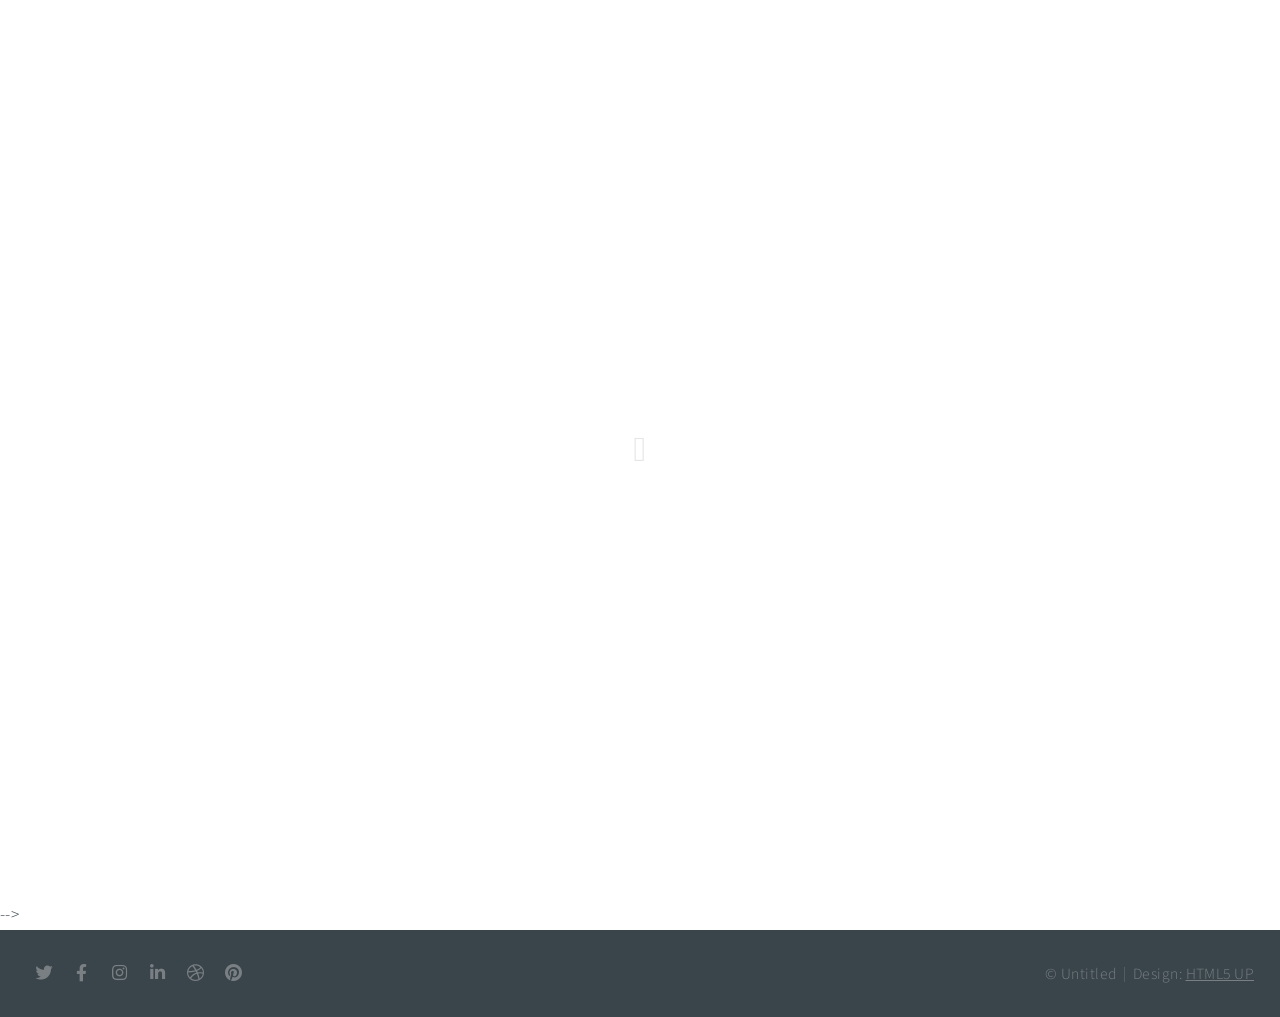
==== aboutme.html @ adb0214e "Add files via upload" ====
<!DOCTYPE HTML>
<!--
	Big Picture by HTML5 UP
	html5up.net | @ajlkn
	Free for personal and commercial use under the CCA 3.0 license (html5up.net/license)
-->
<html>
	<head>
		<title>Big Picture by HTML5 UP</title>
		<meta charset="utf-8" />
		<meta name="viewport" content="width=device-width, initial-scale=1, user-scalable=no" />
		<link rel="stylesheet" href="assets/css/main.css" />
		<noscript><link rel="stylesheet" href="assets/css/noscript.css" /></noscript>
	</head>
	<body class="is-preload">

		<!-- Header -->
            <header id="header">
                <h1>About me - Yuto Kuwayama</h1>
                <nav>
                    <ul>
						<li><a href="index.html">TOP</a></li>
						<li><a href="profile.html">Profile</a></li>
						<li><a href="publications.html">Publications</a></li>
						<li><a href="projects.html">Projects</a></li>
						<li><a href="presentations.html">Presentations</a></li>
						<!-- <li><a href="#contact">Contact</a></li> -->
						<li><a href="Curriculum_Vitae.pdf" target="_blank">CV</a></li>
						<li><a href="aboutme.html">About Me</a></li>
					</ul>
                </nav>
            </header>

		<!-- Intro -->
			<section id="profile" class="main style1 dark fullscreen">
				<div class="content">
					<header>
						<h2>About Me</h2>
					</header>
                    
                    <p>Hi, I'm Yuto Kuwayama. I was born in Gifu, Japan. I am a master student at the University of Osaka. I'm interested in the evolution of galaxies and super massive black holes.
                        I'm working on the cosmological hydrodynamic simulation of the early universe. </p>
                    
					<!-- <p>Welcome to <strong>Big Picture</strong> a responsive site template designed by <a href="https://html5up.net">HTML5 UP</a><br />
					and released for free under the <a href="https://html5up.net/license">Creative Commons Attribution license</a>.</p> -->
					<!-- <footer>
						<a href="#one" class="button style2 down">More</a>
					</footer> -->
				</div>
			</section>

		<!-- One -->
			<!-- <section id="one" class="main style2 right dark fullscreen">
				<div class="content box style2">
					<header>
						<h2>Profile</h2>
					</header>
					<p>The University of Osaka, <a href="https://astro-osaka.jp/OUTAP/index.html">Theoretical Astrophysics Group</a> <br>
						Email: kuwayama[at]astro-osaka.jp <br>
						Research Interests: Galaxy Formation and Evolution, Super Massive Black Holes, <a href="https://sites.google.com/view/crocodilesimulation/">Cosmological Hydrodynamic Simulations</a>, Radiative Transfer<br>
						
					</p>
				</div>
				<a href="#two" class="button style2 down anchored">Next</a>
			</section> -->

		<!-- Two -->
			<!-- <section id="two" class="main style2 left dark fullscreen">
				<div class="content box style2">
					<header>
						<h2>Who I Am</h2>
					</header>
					<p>Lorem ipsum dolor sit amet et sapien sed elementum egestas dolore condimentum.
					Fusce blandit ultrices sapien, in accumsan orci rhoncus eu. Sed sodales venenatis arcu,
					id varius justo euismod in. Curabitur egestas consectetur magna.</p>
				</div>
				<a href="#work" class="button style2 down anchored">Next</a>
			</section> -->

		<!-- Work -->
			<!-- <section id="work" class="main style3 primary">
				<div class="content">
					<header>
						<h2>My Work</h2>
						<p>Lorem ipsum dolor sit amet et sapien sed elementum egestas dolore condimentum.
						Fusce blandit ultrices sapien, in accumsan orci rhoncus eu. Sed sodales venenatis
						arcu, id varius justo euismod in. Curabitur egestas consectetur magna vitae.</p>
					</header>

					<!-- Gallery  -->
						<!-- <div class="gallery">
							<article class="from-left">
								<a href="images/fulls/01.jpg" class="image fit"><img src="images/thumbs/01.jpg" title="The Anonymous Red" alt="" /></a>
							</article>
							<article class="from-right">
								<a href="images/fulls/02.jpg" class="image fit"><img src="images/thumbs/02.jpg" title="Airchitecture II" alt="" /></a>
							</article>
							<article class="from-left">
								<a href="images/fulls/03.jpg" class="image fit"><img src="images/thumbs/03.jpg" title="Air Lounge" alt="" /></a>
							</article>
							<article class="from-right">
								<a href="images/fulls/04.jpg" class="image fit"><img src="images/thumbs/04.jpg" title="Carry on" alt="" /></a>
							</article>
							<article class="from-left">
								<a href="images/fulls/05.jpg" class="image fit"><img src="images/thumbs/05.jpg" title="The sparkling shell" alt="" /></a>
							</article>
							<article class="from-right">
								<a href="images/fulls/06.jpg" class="image fit"><img src="images/thumbs/06.jpg" title="Bent IX" alt="" /></a>
							</article>
						</div> -->

				</div>
			</section> -->

		<!-- Contact -->
			<!-- <section id="contact" class="main style3 secondary">
				<div class="content">
					<header>
						<h2>Say Hello.</h2>
						<p>Lorem ipsum dolor sit amet et sapien sed elementum egestas dolore condimentum.</p>
					</header>
					<div class="box">
						<form method="post" action="#">
							<div class="fields">
								<div class="field half"><input type="text" name="name" placeholder="Name" /></div>
								<div class="field half"><input type="email" name="email" placeholder="Email" /></div>
								<div class="field"><textarea name="message" placeholder="Message" rows="6"></textarea></div>
							</div>
							<ul class="actions special">
								<li><input type="submit" value="Send Message" /></li>
							</ul>
						</form>
					</div>
				</div>
			</section> -->

		<!-- Footer -->
			<footer id="footer">

				<!-- Icons -->
					<ul class="icons">
						<li><a href="#" class="icon brands fa-twitter"><span class="label">Twitter</span></a></li>
						<li><a href="#" class="icon brands fa-facebook-f"><span class="label">Facebook</span></a></li>
						<li><a href="#" class="icon brands fa-instagram"><span class="label">Instagram</span></a></li>
						<li><a href="#" class="icon brands fa-linkedin-in"><span class="label">LinkedIn</span></a></li>
						<li><a href="#" class="icon brands fa-dribbble"><span class="label">Dribbble</span></a></li>
						<li><a href="#" class="icon brands fa-pinterest"><span class="label">Pinterest</span></a></li>
					</ul>

				<!-- Menu -->
					<ul class="menu">
						<li>&copy; Untitled</li><li>Design: <a href="https://html5up.net">HTML5 UP</a></li>
					</ul>

			</footer>

		<!-- Scripts -->
			<script src="assets/js/jquery.min.js"></script>
			<script src="assets/js/jquery.poptrox.min.js"></script>
			<script src="assets/js/jquery.scrolly.min.js"></script>
			<script src="assets/js/jquery.scrollex.min.js"></script>
			<script src="assets/js/browser.min.js"></script>
			<script src="assets/js/breakpoints.min.js"></script>
			<script src="assets/js/util.js"></script>
			<script src="assets/js/main.js"></script>

	</body>
</html>
---- assets/css/main.css ----
@import url("https://fonts.googleapis.com/css?family=Source+Sans+Pro:300,900");
@import url("fontawesome-all.min.css");

/*
	Big Picture by HTML5 UP
	html5up.net | @ajlkn
	Free for personal and commercial use under the CCA 3.0 license (html5up.net/license)
*/

html, body, div, span, applet, object,
iframe, h1, h2, h3, h4, h5, h6, p, blockquote,
pre, a, abbr, acronym, address, big, cite,
code, del, dfn, em, img, ins, kbd, q, s, samp,
small, strike, strong, sub, sup, tt, var, b,
u, i, center, dl, dt, dd, ol, ul, li, fieldset,
form, label, legend, table, caption, tbody,
tfoot, thead, tr, th, td, article, aside,
canvas, details, embed, figure, figcaption,
footer, header, hgroup, menu, nav, output, ruby,
section, summary, time, mark, audio, video {
	margin: 0;
	padding: 0;
	border: 0;
	font-size: 100%;
	font: inherit;
	vertical-align: baseline;}

article, aside, details, figcaption, figure,
footer, header, hgroup, menu, nav, section {
	display: block;}

body {
	line-height: 1;
}

ol, ul {
	list-style: none;
}

blockquote, q {
	quotes: none;
}

	blockquote:before, blockquote:after, q:before, q:after {
		content: '';
		content: none;
	}

table {
	border-collapse: collapse;
	border-spacing: 0;
}

body {
	-webkit-text-size-adjust: none;
}

mark {
	background-color: transparent;
	color: inherit;
}

input::-moz-focus-inner {
	border: 0;
	padding: 0;
}

input, select, textarea {
	-moz-appearance: none;
	-webkit-appearance: none;
	-ms-appearance: none;
	appearance: none;
}

/* Basic */

	@-ms-viewport {
		width: device-width;
	}

	html {
		height: 100%;
	}

	html {
		box-sizing: border-box;
	}

	*, *:before, *:after {
		box-sizing: inherit;
	}

	body {
		background: #ffffff;
		height: 100%;
		min-width: 320px;
	}

		body.is-preload *, body.is-preload *:before, body.is-preload *:after {
			-moz-animation: none !important;
			-webkit-animation: none !important;
			-ms-animation: none !important;
			animation: none !important;
			-moz-transition: none !important;
			-webkit-transition: none !important;
			-ms-transition: none !important;
			transition: none !important;
		}

/* Spinner */

	@-moz-keyframes spinner-rotate {
		0% {
			-moz-transform: scale(1) rotate(0deg);
			-webkit-transform: scale(1) rotate(0deg);
			-ms-transform: scale(1) rotate(0deg);
			transform: scale(1) rotate(0deg);
		}

		100% {
			-moz-transform: scale(1) rotate(360deg);
			-webkit-transform: scale(1) rotate(360deg);
			-ms-transform: scale(1) rotate(360deg);
			transform: scale(1) rotate(360deg);
		}
	}

	@-webkit-keyframes spinner-rotate {
		0% {
			-moz-transform: scale(1) rotate(0deg);
			-webkit-transform: scale(1) rotate(0deg);
			-ms-transform: scale(1) rotate(0deg);
			transform: scale(1) rotate(0deg);
		}

		100% {
			-moz-transform: scale(1) rotate(360deg);
			-webkit-transform: scale(1) rotate(360deg);
			-ms-transform: scale(1) rotate(360deg);
			transform: scale(1) rotate(360deg);
		}
	}

	@-ms-keyframes spinner-rotate {
		0% {
			-moz-transform: scale(1) rotate(0deg);
			-webkit-transform: scale(1) rotate(0deg);
			-ms-transform: scale(1) rotate(0deg);
			transform: scale(1) rotate(0deg);
		}

		100% {
			-moz-transform: scale(1) rotate(360deg);
			-webkit-transform: scale(1) rotate(360deg);
			-ms-transform: scale(1) rotate(360deg);
			transform: scale(1) rotate(360deg);
		}
	}

	@keyframes spinner-rotate {
		0% {
			-moz-transform: scale(1) rotate(0deg);
			-webkit-transform: scale(1) rotate(0deg);
			-ms-transform: scale(1) rotate(0deg);
			transform: scale(1) rotate(0deg);
		}

		100% {
			-moz-transform: scale(1) rotate(360deg);
			-webkit-transform: scale(1) rotate(360deg);
			-ms-transform: scale(1) rotate(360deg);
			transform: scale(1) rotate(360deg);
		}
	}

/* Loader */

	@-moz-keyframes spinner-show {
		0% {
			opacity: 0;
		}

		100% {
			opacity: 1;
		}
	}

	@-webkit-keyframes spinner-show {
		0% {
			opacity: 0;
		}

		100% {
			opacity: 1;
		}
	}

	@-ms-keyframes spinner-show {
		0% {
			opacity: 0;
		}

		100% {
			opacity: 1;
		}
	}

	@keyframes spinner-show {
		0% {
			opacity: 0;
		}

		100% {
			opacity: 1;
		}
	}

	@-moz-keyframes spinner-hide {
		0% {
			-moz-transform: scale(1) rotate(0deg);
			-webkit-transform: scale(1) rotate(0deg);
			-ms-transform: scale(1) rotate(0deg);
			transform: scale(1) rotate(0deg);
			color: #e5e6e7;
			z-index: 100001;
		}

		99% {
			-moz-transform: scale(0.5) rotate(360deg);
			-webkit-transform: scale(0.5) rotate(360deg);
			-ms-transform: scale(0.5) rotate(360deg);
			transform: scale(0.5) rotate(360deg);
			color: #e5e6e7;
			z-index: 100001;
		}

		100% {
			-moz-transform: scale(0.5) rotate(360deg);
			-webkit-transform: scale(0.5) rotate(360deg);
			-ms-transform: scale(0.5) rotate(360deg);
			transform: scale(0.5) rotate(360deg);
			color: #e5e6e7;
			z-index: -1;
		}
	}

	@-webkit-keyframes spinner-hide {
		0% {
			-moz-transform: scale(1) rotate(0deg);
			-webkit-transform: scale(1) rotate(0deg);
			-ms-transform: scale(1) rotate(0deg);
			transform: scale(1) rotate(0deg);
			color: #e5e6e7;
			z-index: 100001;
		}

		99% {
			-moz-transform: scale(0.5) rotate(360deg);
			-webkit-transform: scale(0.5) rotate(360deg);
			-ms-transform: scale(0.5) rotate(360deg);
			transform: scale(0.5) rotate(360deg);
			color: #e5e6e7;
			z-index: 100001;
		}

		100% {
			-moz-transform: scale(0.5) rotate(360deg);
			-webkit-transform: scale(0.5) rotate(360deg);
			-ms-transform: scale(0.5) rotate(360deg);
			transform: scale(0.5) rotate(360deg);
			color: #e5e6e7;
			z-index: -1;
		}
	}

	@-ms-keyframes spinner-hide {
		0% {
			-moz-transform: scale(1) rotate(0deg);
			-webkit-transform: scale(1) rotate(0deg);
			-ms-transform: scale(1) rotate(0deg);
			transform: scale(1) rotate(0deg);
			color: #e5e6e7;
			z-index: 100001;
		}

		99% {
			-moz-transform: scale(0.5) rotate(360deg);
			-webkit-transform: scale(0.5) rotate(360deg);
			-ms-transform: scale(0.5) rotate(360deg);
			transform: scale(0.5) rotate(360deg);
			color: #e5e6e7;
			z-index: 100001;
		}

		100% {
			-moz-transform: scale(0.5) rotate(360deg);
			-webkit-transform: scale(0.5) rotate(360deg);
			-ms-transform: scale(0.5) rotate(360deg);
			transform: scale(0.5) rotate(360deg);
			color: #e5e6e7;
			z-index: -1;
		}
	}

	@keyframes spinner-hide {
		0% {
			-moz-transform: scale(1) rotate(0deg);
			-webkit-transform: scale(1) rotate(0deg);
			-ms-transform: scale(1) rotate(0deg);
			transform: scale(1) rotate(0deg);
			color: #e5e6e7;
			z-index: 100001;
		}

		99% {
			-moz-transform: scale(0.5) rotate(360deg);
			-webkit-transform: scale(0.5) rotate(360deg);
			-ms-transform: scale(0.5) rotate(360deg);
			transform: scale(0.5) rotate(360deg);
			color: #e5e6e7;
			z-index: 100001;
		}

		100% {
			-moz-transform: scale(0.5) rotate(360deg);
			-webkit-transform: scale(0.5) rotate(360deg);
			-ms-transform: scale(0.5) rotate(360deg);
			transform: scale(0.5) rotate(360deg);
			color: #e5e6e7;
			z-index: -1;
		}
	}

	@-moz-keyframes overlay-hide {
		0% {
			opacity: 1;
			z-index: 100000;
		}

		15% {
			opacity: 1;
			z-index: 100000;
		}

		99% {
			opacity: 0;
			z-index: 100000;
		}

		100% {
			opacity: 0;
			z-index: -1;
		}
	}

	@-webkit-keyframes overlay-hide {
		0% {
			opacity: 1;
			z-index: 100000;
		}

		15% {
			opacity: 1;
			z-index: 100000;
		}

		99% {
			opacity: 0;
			z-index: 100000;
		}

		100% {
			opacity: 0;
			z-index: -1;
		}
	}

	@-ms-keyframes overlay-hide {
		0% {
			opacity: 1;
			z-index: 100000;
		}

		15% {
			opacity: 1;
			z-index: 100000;
		}

		99% {
			opacity: 0;
			z-index: 100000;
		}

		100% {
			opacity: 0;
			z-index: -1;
		}
	}

	@keyframes overlay-hide {
		0% {
			opacity: 1;
			z-index: 100000;
		}

		15% {
			opacity: 1;
			z-index: 100000;
		}

		99% {
			opacity: 0;
			z-index: 100000;
		}

		100% {
			opacity: 0;
			z-index: -1;
		}
	}

	body {
		text-decoration: none;
	}

		body:before {
			-moz-animation: spinner-show 1.5s 1 0.25s ease forwards, spinner-hide 0.25s ease-in-out forwards !important;
			-webkit-animation: spinner-show 1.5s 1 0.25s ease forwards, spinner-hide 0.25s ease-in-out forwards !important;
			-ms-animation: spinner-show 1.5s 1 0.25s ease forwards, spinner-hide 0.25s ease-in-out forwards !important;
			animation: spinner-show 1.5s 1 0.25s ease forwards, spinner-hide 0.25s ease-in-out forwards !important;
			-moz-transform-origin: 50% 50%;
			-webkit-transform-origin: 50% 50%;
			-ms-transform-origin: 50% 50%;
			transform-origin: 50% 50%;
			-moz-osx-font-smoothing: grayscale;
			-webkit-font-smoothing: antialiased;
			font-family: FontAwesome;
			font-style: normal;
			font-weight: normal;
			text-transform: none !important;
			color: #e5e6e7;
			content: '\f1ce';
			cursor: default;
			display: block;
			font-size: 2em;
			height: 2em;
			left: 50%;
			line-height: 2em;
			margin: -1em 0 0 -1em;
			opacity: 0;
			position: fixed;
			text-align: center;
			top: 50%;
			width: 2em;
			z-index: -1;
		}

		body:after {
			-moz-animation: overlay-hide 1.5s ease-in forwards !important;
			-webkit-animation: overlay-hide 1.5s ease-in forwards !important;
			-ms-animation: overlay-hide 1.5s ease-in forwards !important;
			animation: overlay-hide 1.5s ease-in forwards !important;
			background: #ffffff;
			content: '';
			display: block;
			height: 100%;
			left: 0;
			opacity: 0;
			position: fixed;
			top: 0;
			width: 100%;
			z-index: -1;
		}

		body.is-preload:before {
			-moz-animation: spinner-show 1.5s 1 0.25s ease forwards, spinner-rotate 0.75s infinite linear !important;
			-webkit-animation: spinner-show 1.5s 1 0.25s ease forwards, spinner-rotate 0.75s infinite linear !important;
			-ms-animation: spinner-show 1.5s 1 0.25s ease forwards, spinner-rotate 0.75s infinite linear !important;
			animation: spinner-show 1.5s 1 0.25s ease forwards, spinner-rotate 0.75s infinite linear !important;
			z-index: 100001;
		}

		body.is-preload:after {
			-moz-animation: none !important;
			-webkit-animation: none !important;
			-ms-animation: none !important;
			animation: none !important;
			opacity: 1;
			z-index: 100000;
		}

	@media (-webkit-min-device-pixel-ratio: 2) {

		body:before {
			line-height: 2.025em;
		}

	}

/* Type */

	body, input, textarea, select {
		font-family: "Source Sans Pro", "sans-serif";
		font-weight: 300;
		font-size: 18pt;
		line-height: 1.75em;
		color: #39454b;
		letter-spacing: 0.025em;
	}

		@media screen and (max-width: 1920px) {

			body, input, textarea, select {
				font-size: 17pt;
			}

		}

		@media screen and (max-width: 1680px) {

			body, input, textarea, select {
				font-size: 15pt;
			}

		}

		@media screen and (max-width: 1280px) {

			body, input, textarea, select {
				font-size: 13pt;
			}

		}

		@media screen and (max-width: 1000px) {

			body, input, textarea, select {
				font-size: 13pt;
			}

		}

		@media screen and (max-width: 736px) {

			body, input, textarea, select {
				font-size: 12pt;
				line-height: 1.5em;
			}

		}

	h1, h2, h3, h4, h5, h6 {
		font-weight: 900;
		color: inherit;
		letter-spacing: -0.0325em;
	}

		h1 a, h2 a, h3 a, h4 a, h5 a, h6 a {
			color: inherit;
			text-decoration: none;
		}

	h2 {
		font-size: 2.25em;
		line-height: 1.25em;
		letter-spacing: -0.05em;
	}

	@media screen and (max-width: 736px) {

		h2 {
			font-size: 1.5em;
		}

	}

	strong, b {
		font-weight: 900;
		color: inherit;
	}

	em, i {
		font-style: italic;
	}

	a {
		-moz-transition: color 0.2s ease-in-out;
		-webkit-transition: color 0.2s ease-in-out;
		-ms-transition: color 0.2s ease-in-out;
		transition: color 0.2s ease-in-out;
		color: #98c593;
	}

	sub {
		position: relative;
		top: 0.5em;
		font-size: 0.8em;
	}

	sup {
		position: relative;
		top: -0.5em;
		font-size: 0.8em;
	}

	hr {
		border: 0;
		border-top: solid 1px #e5e6e7;
	}

	blockquote {
		border-left: solid 0.5em #e5e6e7;
		padding: 1em 0 1em 2em;
		font-style: italic;
	}

	p, ul, ol, dl, table {
		margin-bottom: 1em;
	}

/* Box */

	.box {
		background: #ffffff;
		color: #39454b;
		padding: 2em;
	}

		.box > :last-child {
			margin-bottom: 0;
		}

		.box.style2 {
			padding: 3.5em 2.5em 3.5em 2.5em;
		}

		@media screen and (max-width: 736px) {

			.box {
				padding: 1em;
			}

				.box.style2 {
					padding: 1.5em 1.25em 1.5em 1.25em;
					background-color: rgba(255, 255, 255, 0.9);
				}

		}

/* Button */

	input[type="button"],
	input[type="submit"],
	input[type="reset"],
	.button,
	button {
		-moz-appearance: none;
		-webkit-appearance: none;
		-ms-appearance: none;
		appearance: none;
		-moz-transition: background-color 0.2s ease-in-out;
		-webkit-transition: background-color 0.2s ease-in-out;
		-ms-transition: background-color 0.2s ease-in-out;
		transition: background-color 0.2s ease-in-out;
		background-color: #98c593;
		border: 0;
		border-radius: 3.5em;
		color: #ffffff;
		cursor: pointer;
		display: inline-block;
		height: 3.5em;
		line-height: 3.5em;
		outline: 0;
		padding: 0 2em 0 2em;
		position: relative;
		text-align: center;
		text-decoration: none;
	}

		input[type="button"].down,
		input[type="submit"].down,
		input[type="reset"].down,
		.button.down,
		button.down {
			width: 5em;
			height: 5em;
			line-height: 4.5em;
			padding: 0;
			background-image: url("images/dark-arrow.svg");
			background-position: center center;
			background-repeat: no-repeat;
			text-indent: -10em;
			overflow: hidden;
		}

			input[type="button"].down.anchored,
			input[type="submit"].down.anchored,
			input[type="reset"].down.anchored,
			.button.down.anchored,
			button.down.anchored {
				bottom: 0;
				border-bottom: 0;
				border-radius: 3em 3em 0 0;
				height: 4.5em;
				margin-left: -2.5em;
			}

		input[type="button"].anchored,
		input[type="submit"].anchored,
		input[type="reset"].anchored,
		.button.anchored,
		button.anchored {
			position: absolute;
			left: 50%;
		}

		input[type="button"]:hover,
		input[type="submit"]:hover,
		input[type="reset"]:hover,
		.button:hover,
		button:hover {
			background-color: #a8cea4;
		}

		input[type="button"]:active,
		input[type="submit"]:active,
		input[type="reset"]:active,
		.button:active,
		button:active {
			background-color: #88bc82;
		}

		input[type="button"].style2,
		input[type="submit"].style2,
		input[type="reset"].style2,
		.button.style2,
		button.style2 {
			background-color: transparent;
			border: solid 2px #e5e6e7;
			color: inherit;
		}

			input[type="button"].style2:hover,
			input[type="submit"].style2:hover,
			input[type="reset"].style2:hover,
			.button.style2:hover,
			button.style2:hover {
				background-color: rgba(229, 230, 231, 0.25);
			}

			input[type="button"].style2:active,
			input[type="submit"].style2:active,
			input[type="reset"].style2:active,
			.button.style2:active,
			button.style2:active {
				background-color: rgba(229, 230, 231, 0.375);
			}

			input[type="button"].style2.down,
			input[type="submit"].style2.down,
			input[type="reset"].style2.down,
			.button.style2.down,
			button.style2.down {
				background-image: url("images/arrow.svg");
			}

/* Form */

	form {
		margin: 0 0 2em 0;
	}

		form > :last-child {
			margin-bottom: 0;
		}

		form > .fields {
			display: -moz-flex;
			display: -webkit-flex;
			display: -ms-flex;
			display: flex;
			-moz-flex-wrap: wrap;
			-webkit-flex-wrap: wrap;
			-ms-flex-wrap: wrap;
			flex-wrap: wrap;
			width: calc(100% + 3em);
			margin: -1.5em 0 2em -1.5em;
		}

			form > .fields > .field {
				-moz-flex-grow: 0;
				-webkit-flex-grow: 0;
				-ms-flex-grow: 0;
				flex-grow: 0;
				-moz-flex-shrink: 0;
				-webkit-flex-shrink: 0;
				-ms-flex-shrink: 0;
				flex-shrink: 0;
				padding: 1.5em 0 0 1.5em;
				width: calc(100% - 1.5em);
			}

				form > .fields > .field.half {
					width: calc(50% - 0.75em);
				}

				form > .fields > .field.third {
					width: calc(100%/3 - 0.5em);
				}

				form > .fields > .field.quarter {
					width: calc(25% - 0.375em);
				}

		@media screen and (max-width: 480px) {

			form > .fields {
				width: calc(100% + 2em);
				margin: -1em 0 2em -1em;
			}

				form > .fields > .field {
					padding: 1em 0 0 1em;
					width: calc(100% - 1em);
				}

					form > .fields > .field.half {
						width: calc(100% - 1em);
					}

					form > .fields > .field.third {
						width: calc(100% - 1em);
					}

					form > .fields > .field.quarter {
						width: calc(100% - 1em);
					}

		}

	label {
		display: block;
	}

	input[type="text"],
	input[type="password"],
	input[type="email"],
	input[type="tel"],
	input[type="search"],
	input[type="url"],
	select,
	textarea {
		-moz-appearance: none;
		-webkit-appearance: none;
		-ms-appearance: none;
		appearance: none;
		-moz-transition: border-color 0.2s ease-in-out, color 0.2s ease-in-out;
		-webkit-transition: border-color 0.2s ease-in-out, color 0.2s ease-in-out;
		-ms-transition: border-color 0.2s ease-in-out, color 0.2s ease-in-out;
		transition: border-color 0.2s ease-in-out, color 0.2s ease-in-out;
		color: #39454b;
		display: block;
		width: 100%;
		padding: 0.65em 0.75em;
		background: none;
		border: solid 2px #e5e6e7;
		color: inherit;
		border-radius: 0.5em;
		outline: none;
	}

		input[type="text"]:focus,
		input[type="password"]:focus,
		input[type="email"]:focus,
		input[type="tel"]:focus,
		input[type="search"]:focus,
		input[type="url"]:focus,
		select:focus,
		textarea:focus {
			border-color: #9ac8e9;
		}

	input[type="text"],
	input[type="password"],
	input[type="email"],
	input[type="tel"],
	input[type="search"],
	input[type="url"],
	select {
		line-height: 1.35em;
	}

	textarea {
		min-height: 8em;
	}

	::-moz-focus-inner {
		border: 0;
	}

	::-webkit-input-placeholder {
		opacity: 0.375;
	}

	:-moz-placeholder {
		opacity: 0.375;
	}

	::-moz-placeholder {
		opacity: 0.375;
	}

	:-ms-input-placeholder {
		opacity: 0.375;
	}

/* Icon */

	.icon {
		text-decoration: none;
		position: relative;
		text-decoration: none;
	}

		.icon:before {
			-moz-osx-font-smoothing: grayscale;
			-webkit-font-smoothing: antialiased;
			display: inline-block;
			font-style: normal;
			font-variant: normal;
			text-rendering: auto;
			line-height: 1;
			text-transform: none !important;
			font-family: 'Font Awesome 5 Free';
			font-weight: 400;
		}

		.icon:before {
			line-height: inherit;
		}

		.icon > .label {
			display: none;
		}

		.icon.solid:before {
			font-weight: 900;
		}

		.icon.brands:before {
			font-family: 'Font Awesome 5 Brands';
		}

/* Image */

	.image {
		position: relative;
		display: inline-block;
	}

		.image:before {
			content: '';
			position: absolute;
			left: 0;
			top: 0;
			width: 100%;
			height: 100%;
			background: url("images/overlay.png");
		}

		.image img {
			display: block;
			width: 100%;
		}

		.image.featured {
			display: block;
			width: 100%;
			margin: 0 0 2em 0;
		}

		.image.fit {
			display: block;
			width: 100%;
		}

		.image.left {
			float: left;
			margin: 0 2em 2em 0;
		}

		.image.centered {
			display: block;
			margin: 0 0 2em 0;
		}

			.image.centered img {
				margin: 0 auto;
				width: auto;
			}

/* List */

	ul.default {
		list-style: disc;
		padding-left: 1em;
	}

		ul.default li {
			padding-left: 0.5em;
		}

	ul.menu {
		cursor: default;
	}

		ul.menu li {
			display: inline-block;
			line-height: 1em;
			border-left: solid 1px #e5e6e7;
			padding: 0 0 0 0.5em;
			margin: 0 0 0 0.5em;
		}

			ul.menu li:first-child {
				border-left: 0;
				padding-left: 0;
				margin-left: 0;
			}

	ol.default {
		list-style: decimal;
		padding-left: 1.25em;
	}

		ol.default li {
			padding-left: 0.25em;
		}

/* Actions */

	ul.actions {
		display: -moz-flex;
		display: -webkit-flex;
		display: -ms-flex;
		display: flex;
		cursor: default;
		list-style: none;
		margin-left: -1em;
		padding-left: 0;
	}

		ul.actions li {
			padding: 0 0 0 1em;
			vertical-align: middle;
		}

		ul.actions.special {
			-moz-justify-content: center;
			-webkit-justify-content: center;
			-ms-justify-content: center;
			justify-content: center;
			width: 100%;
			margin-left: 0;
		}

			ul.actions.special li:first-child {
				padding-left: 0;
			}

		ul.actions.stacked {
			-moz-flex-direction: column;
			-webkit-flex-direction: column;
			-ms-flex-direction: column;
			flex-direction: column;
			margin-left: 0;
		}

			ul.actions.stacked li {
				padding: 1.3em 0 0 0;
			}

				ul.actions.stacked li:first-child {
					padding-top: 0;
				}

		ul.actions.fit {
			width: calc(100% + 1em);
		}

			ul.actions.fit li {
				-moz-flex-grow: 1;
				-webkit-flex-grow: 1;
				-ms-flex-grow: 1;
				flex-grow: 1;
				-moz-flex-shrink: 1;
				-webkit-flex-shrink: 1;
				-ms-flex-shrink: 1;
				flex-shrink: 1;
				width: 100%;
			}

				ul.actions.fit li > * {
					width: 100%;
				}

			ul.actions.fit.stacked {
				width: 100%;
			}

		@media screen and (max-width: 480px) {

			ul.actions:not(.fixed) {
				-moz-flex-direction: column;
				-webkit-flex-direction: column;
				-ms-flex-direction: column;
				flex-direction: column;
				margin-left: 0;
				width: 100% !important;
			}

				ul.actions:not(.fixed) li {
					-moz-flex-grow: 1;
					-webkit-flex-grow: 1;
					-ms-flex-grow: 1;
					flex-grow: 1;
					-moz-flex-shrink: 1;
					-webkit-flex-shrink: 1;
					-ms-flex-shrink: 1;
					flex-shrink: 1;
					padding: 1em 0 0 0;
					text-align: center;
					width: 100%;
				}

					ul.actions:not(.fixed) li > * {
						width: 100%;
					}

					ul.actions:not(.fixed) li:first-child {
						padding-top: 0;
					}

					ul.actions:not(.fixed) li input[type="submit"],
					ul.actions:not(.fixed) li input[type="reset"],
					ul.actions:not(.fixed) li input[type="button"],
					ul.actions:not(.fixed) li button,
					ul.actions:not(.fixed) li .button {
						width: 100%;
					}

						ul.actions:not(.fixed) li input[type="submit"].icon:before,
						ul.actions:not(.fixed) li input[type="reset"].icon:before,
						ul.actions:not(.fixed) li input[type="button"].icon:before,
						ul.actions:not(.fixed) li button.icon:before,
						ul.actions:not(.fixed) li .button.icon:before {
							margin-left: -0.5rem;
						}

		}

/* Icons */

	ul.icons {
		cursor: default;
	}

		ul.icons li {
			display: inline-block;
		}

		ul.icons a {
			display: inline-block;
			width: 2em;
			height: 2em;
			line-height: 2em;
			text-align: center;
			border: 0;
		}

/* Sections/Article */

	header {
		margin-bottom: 1em;
	}

		header p {
			display: block;
			margin: 1em 0 0 0;
			padding: 0 0 0.5em 0;
		}

	footer {
		margin-top: 2em;
	}

/* Table */

	table {
		width: 100%;
	}

		table.default {
			width: 100%;
		}

			table.default tbody tr:nth-child(2n+2) {
				background: rgba(229, 230, 231, 0.5);
			}

			table.default td {
				padding: 0.5em 1em 0.5em 1em;
			}

			table.default th {
				text-align: left;
				font-weight: 900;
				padding: 0.5em 1em 0.5em 1em;
			}

			table.default thead {
				background: #39454b;
				color: #ffffff;
			}

			table.default tfoot {
				background: #e5e6e7;
			}

/* Poptrox */

	.poptrox-popup {
		-moz-box-sizing: content-box;
		-webkit-box-sizing: content-box;
		-ms-box-sizing: content-box;
		box-sizing: content-box;
		background: #fff;
		padding-bottom: 3em;
		box-shadow: 0 0.1em 0.15em 0 rgba(0, 0, 0, 0.15);
	}

		.poptrox-popup .loader {
			position: absolute;
			top: 50%;
			left: 50%;
			margin: -1em 0 0 -1em;
			width: 2em;
			height: 2em;
			display: block;
			font-size: 2em;
		}

			.poptrox-popup .loader:before {
				-moz-animation: spinner-rotate 0.75s infinite linear !important;
				-webkit-animation: spinner-rotate 0.75s infinite linear !important;
				-ms-animation: spinner-rotate 0.75s infinite linear !important;
				animation: spinner-rotate 0.75s infinite linear !important;
				-moz-osx-font-smoothing: grayscale;
				-webkit-font-smoothing: antialiased;
				font-family: FontAwesome;
				font-style: normal;
				font-weight: normal;
				text-transform: none !important;
				color: #e5e6e7;
				content: '\f1ce';
				cursor: default;
				display: block;
				height: 2em;
				left: 0;
				line-height: 2em;
				position: absolute;
				text-align: center;
				top: 0;
				width: 2em;
			}

		.poptrox-popup .caption {
			position: absolute;
			bottom: 0;
			left: 0;
			background: #ffffff;
			width: 100%;
			height: 3em;
			line-height: 2.8em;
			text-align: center;
			cursor: default;
			z-index: 1;
			font-size: 0.9em;
		}

		.poptrox-popup .nav-next,
		.poptrox-popup .nav-previous {
			-moz-transition: opacity 0.2s ease-in-out;
			-webkit-transition: opacity 0.2s ease-in-out;
			-ms-transition: opacity 0.2s ease-in-out;
			transition: opacity 0.2s ease-in-out;
			position: absolute;
			top: 0;
			width: 50%;
			height: 100%;
			opacity: 0;
			cursor: pointer;
			background: rgba(0, 0, 0, 0.01);
			-webkit-tap-highlight-color: rgba(255, 255, 255, 0);
		}

		.poptrox-popup .nav-next:before,
		.poptrox-popup .nav-previous:before {
			content: '';
			position: absolute;
			width: 96px;
			height: 64px;
			background: url("images/poptrox-nav.svg");
			top: calc(50% - 1.5em);
			margin: -32px 0 0 0;
		}

		.poptrox-popup:hover .nav-next,
		.poptrox-popup:hover .nav-previous {
			opacity: 0.5;
		}

		.poptrox-popup:hover .nav-next:hover,
		.poptrox-popup:hover .nav-previous:hover {
			opacity: 1.0;
		}

		.poptrox-popup .nav-previous:before {
			-moz-transform: scaleX(-1);
			-webkit-transform: scaleX(-1);
			-ms-transform: scaleX(-1);
			transform: scaleX(-1);
			-ms-filter: "FlipH";
			filter: FlipH;
		}

		.poptrox-popup .nav-next {
			right: 0;
		}

			.poptrox-popup .nav-next:before {
				right: 0;
			}

		.poptrox-popup .nav-previous {
			left: 0;
		}

			.poptrox-popup .nav-previous:before {
				left: 0;
			}

		.poptrox-popup .closer {
			-moz-transition: opacity 0.2s ease-in-out;
			-webkit-transition: opacity 0.2s ease-in-out;
			-ms-transition: opacity 0.2s ease-in-out;
			transition: opacity 0.2s ease-in-out;
			position: absolute;
			top: 0;
			right: 0;
			width: 64px;
			height: 64px;
			text-indent: -9999px;
			z-index: 2;
			opacity: 0;
			-webkit-tap-highlight-color: rgba(255, 255, 255, 0);
		}

			.poptrox-popup .closer:before {
				content: '';
				display: block;
				position: absolute;
				right: 16px;
				top: 16px;
				width: 40px;
				height: 40px;
				border-radius: 100%;
				box-shadow: inset 0 0 0 2px #fff;
				background: url("images/poptrox-closer.svg") center center;
				color: #ffffff !important;
			}

		.poptrox-popup:hover .closer {
			opacity: 0.5;
		}

			.poptrox-popup:hover .closer:hover {
				opacity: 1.0;
			}

		body.is-touch .poptrox-popup .nav-next,
		body.is-touch .poptrox-popup .nav-previous,
		body.is-touch .poptrox-popup .closer {
			opacity: 1.0 !important;
		}

		@media screen and (max-width: 736px) {

			.poptrox-popup .nav-next:before,
			.poptrox-popup .nav-previous:before {
				width: 48px;
				height: 32px;
				background-size: contain;
				margin: -16px 0 0 0;
			}

			.poptrox-popup .closer:before {
				right: 12px;
				top: 12px;
				width: 20px;
				height: 20px;
				box-shadow: inset 0 0 0 1px #fff;
				background-size: contain;
				opacity: 0.65;
			}

		}

/* Gallery */

	.gallery {
		display: -moz-flex;
		display: -webkit-flex;
		display: -ms-flex;
		display: flex;
		-moz-flex-wrap: wrap;
		-webkit-flex-wrap: wrap;
		-ms-flex-wrap: wrap;
		flex-wrap: wrap;
		width: 45em;
		max-width: 100%;
		margin: 0 auto 2em auto;
	}

		.gallery article {
			-moz-transition: -moz-transform 1s ease, opacity 1s ease;
			-webkit-transition: -webkit-transform 1s ease, opacity 1s ease;
			-ms-transition: -ms-transform 1s ease, opacity 1s ease;
			transition: transform 1s ease, opacity 1s ease;
			-moz-transform: translateX(0);
			-webkit-transform: translateX(0);
			-ms-transform: translateX(0);
			transform: translateX(0);
			width: 50%;
			position: relative;
			opacity: 1.0;
		}

			.gallery article .image {
				margin: 0;
				display: block;
			}

			.gallery article:nth-last-child(1n) {
				-moz-transition-delay: 0.05s;
				-webkit-transition-delay: 0.05s;
				-ms-transition-delay: 0.05s;
				transition-delay: 0.05s;
			}

			.gallery article:nth-last-child(2n) {
				-moz-transition-delay: 0.05s;
				-webkit-transition-delay: 0.05s;
				-ms-transition-delay: 0.05s;
				transition-delay: 0.05s;
			}

			.gallery article:nth-last-child(2n) {
				-moz-transition-delay: 0.1s;
				-webkit-transition-delay: 0.1s;
				-ms-transition-delay: 0.1s;
				transition-delay: 0.1s;
			}

			.gallery article:nth-last-child(3n) {
				-moz-transition-delay: 0.1s;
				-webkit-transition-delay: 0.1s;
				-ms-transition-delay: 0.1s;
				transition-delay: 0.1s;
			}

			.gallery article:nth-last-child(3n) {
				-moz-transition-delay: 0.15s;
				-webkit-transition-delay: 0.15s;
				-ms-transition-delay: 0.15s;
				transition-delay: 0.15s;
			}

			.gallery article:nth-last-child(4n) {
				-moz-transition-delay: 0.15s;
				-webkit-transition-delay: 0.15s;
				-ms-transition-delay: 0.15s;
				transition-delay: 0.15s;
			}

			.gallery article:nth-last-child(4n) {
				-moz-transition-delay: 0.2s;
				-webkit-transition-delay: 0.2s;
				-ms-transition-delay: 0.2s;
				transition-delay: 0.2s;
			}

			.gallery article:nth-last-child(5n) {
				-moz-transition-delay: 0.2s;
				-webkit-transition-delay: 0.2s;
				-ms-transition-delay: 0.2s;
				transition-delay: 0.2s;
			}

			.gallery article:nth-last-child(5n) {
				-moz-transition-delay: 0.25s;
				-webkit-transition-delay: 0.25s;
				-ms-transition-delay: 0.25s;
				transition-delay: 0.25s;
			}

			.gallery article:nth-last-child(6n) {
				-moz-transition-delay: 0.25s;
				-webkit-transition-delay: 0.25s;
				-ms-transition-delay: 0.25s;
				transition-delay: 0.25s;
			}

			.gallery article:nth-last-child(6n) {
				-moz-transition-delay: 0.3s;
				-webkit-transition-delay: 0.3s;
				-ms-transition-delay: 0.3s;
				transition-delay: 0.3s;
			}

			.gallery article:nth-last-child(7n) {
				-moz-transition-delay: 0.3s;
				-webkit-transition-delay: 0.3s;
				-ms-transition-delay: 0.3s;
				transition-delay: 0.3s;
			}

			.gallery article:nth-last-child(7n) {
				-moz-transition-delay: 0.35s;
				-webkit-transition-delay: 0.35s;
				-ms-transition-delay: 0.35s;
				transition-delay: 0.35s;
			}

			.gallery article:nth-last-child(8n) {
				-moz-transition-delay: 0.35s;
				-webkit-transition-delay: 0.35s;
				-ms-transition-delay: 0.35s;
				transition-delay: 0.35s;
			}

			.gallery article:nth-last-child(8n) {
				-moz-transition-delay: 0.4s;
				-webkit-transition-delay: 0.4s;
				-ms-transition-delay: 0.4s;
				transition-delay: 0.4s;
			}

			.gallery article:nth-last-child(9n) {
				-moz-transition-delay: 0.4s;
				-webkit-transition-delay: 0.4s;
				-ms-transition-delay: 0.4s;
				transition-delay: 0.4s;
			}

			.gallery article:nth-last-child(9n) {
				-moz-transition-delay: 0.45s;
				-webkit-transition-delay: 0.45s;
				-ms-transition-delay: 0.45s;
				transition-delay: 0.45s;
			}

			.gallery article:nth-last-child(10n) {
				-moz-transition-delay: 0.45s;
				-webkit-transition-delay: 0.45s;
				-ms-transition-delay: 0.45s;
				transition-delay: 0.45s;
			}

			.gallery article:nth-last-child(10n) {
				-moz-transition-delay: 0.5s;
				-webkit-transition-delay: 0.5s;
				-ms-transition-delay: 0.5s;
				transition-delay: 0.5s;
			}

			.gallery article:nth-last-child(11n) {
				-moz-transition-delay: 0.5s;
				-webkit-transition-delay: 0.5s;
				-ms-transition-delay: 0.5s;
				transition-delay: 0.5s;
			}

			.gallery article:nth-last-child(11n) {
				-moz-transition-delay: 0.55s;
				-webkit-transition-delay: 0.55s;
				-ms-transition-delay: 0.55s;
				transition-delay: 0.55s;
			}

			.gallery article:nth-last-child(12n) {
				-moz-transition-delay: 0.55s;
				-webkit-transition-delay: 0.55s;
				-ms-transition-delay: 0.55s;
				transition-delay: 0.55s;
			}

			.gallery article:nth-last-child(12n) {
				-moz-transition-delay: 0.6s;
				-webkit-transition-delay: 0.6s;
				-ms-transition-delay: 0.6s;
				transition-delay: 0.6s;
			}

			.gallery article:nth-last-child(13n) {
				-moz-transition-delay: 0.6s;
				-webkit-transition-delay: 0.6s;
				-ms-transition-delay: 0.6s;
				transition-delay: 0.6s;
			}

			.gallery article:nth-last-child(13n) {
				-moz-transition-delay: 0.65s;
				-webkit-transition-delay: 0.65s;
				-ms-transition-delay: 0.65s;
				transition-delay: 0.65s;
			}

			.gallery article:nth-last-child(14n) {
				-moz-transition-delay: 0.65s;
				-webkit-transition-delay: 0.65s;
				-ms-transition-delay: 0.65s;
				transition-delay: 0.65s;
			}

			.gallery article:nth-last-child(14n) {
				-moz-transition-delay: 0.7s;
				-webkit-transition-delay: 0.7s;
				-ms-transition-delay: 0.7s;
				transition-delay: 0.7s;
			}

			.gallery article:nth-last-child(15n) {
				-moz-transition-delay: 0.7s;
				-webkit-transition-delay: 0.7s;
				-ms-transition-delay: 0.7s;
				transition-delay: 0.7s;
			}

			.gallery article:nth-last-child(15n) {
				-moz-transition-delay: 0.75s;
				-webkit-transition-delay: 0.75s;
				-ms-transition-delay: 0.75s;
				transition-delay: 0.75s;
			}

			.gallery article:nth-last-child(16n) {
				-moz-transition-delay: 0.75s;
				-webkit-transition-delay: 0.75s;
				-ms-transition-delay: 0.75s;
				transition-delay: 0.75s;
			}

			.gallery article:nth-last-child(16n) {
				-moz-transition-delay: 0.8s;
				-webkit-transition-delay: 0.8s;
				-ms-transition-delay: 0.8s;
				transition-delay: 0.8s;
			}

			.gallery article:nth-last-child(17n) {
				-moz-transition-delay: 0.8s;
				-webkit-transition-delay: 0.8s;
				-ms-transition-delay: 0.8s;
				transition-delay: 0.8s;
			}

			.gallery article:nth-last-child(17n) {
				-moz-transition-delay: 0.85s;
				-webkit-transition-delay: 0.85s;
				-ms-transition-delay: 0.85s;
				transition-delay: 0.85s;
			}

			.gallery article:nth-last-child(18n) {
				-moz-transition-delay: 0.85s;
				-webkit-transition-delay: 0.85s;
				-ms-transition-delay: 0.85s;
				transition-delay: 0.85s;
			}

			.gallery article:nth-last-child(18n) {
				-moz-transition-delay: 0.9s;
				-webkit-transition-delay: 0.9s;
				-ms-transition-delay: 0.9s;
				transition-delay: 0.9s;
			}

			.gallery article:nth-last-child(19n) {
				-moz-transition-delay: 0.9s;
				-webkit-transition-delay: 0.9s;
				-ms-transition-delay: 0.9s;
				transition-delay: 0.9s;
			}

			.gallery article:nth-last-child(19n) {
				-moz-transition-delay: 0.95s;
				-webkit-transition-delay: 0.95s;
				-ms-transition-delay: 0.95s;
				transition-delay: 0.95s;
			}

			.gallery article:nth-last-child(20n) {
				-moz-transition-delay: 0.95s;
				-webkit-transition-delay: 0.95s;
				-ms-transition-delay: 0.95s;
				transition-delay: 0.95s;
			}

			.gallery article:nth-last-child(20n) {
				-moz-transition-delay: 1s;
				-webkit-transition-delay: 1s;
				-ms-transition-delay: 1s;
				transition-delay: 1s;
			}

			.gallery article:nth-last-child(21n) {
				-moz-transition-delay: 1s;
				-webkit-transition-delay: 1s;
				-ms-transition-delay: 1s;
				transition-delay: 1s;
			}

			.gallery article:nth-last-child(21n) {
				-moz-transition-delay: 1.05s;
				-webkit-transition-delay: 1.05s;
				-ms-transition-delay: 1.05s;
				transition-delay: 1.05s;
			}

			.gallery article:nth-last-child(22n) {
				-moz-transition-delay: 1.05s;
				-webkit-transition-delay: 1.05s;
				-ms-transition-delay: 1.05s;
				transition-delay: 1.05s;
			}

			.gallery article:nth-last-child(22n) {
				-moz-transition-delay: 1.1s;
				-webkit-transition-delay: 1.1s;
				-ms-transition-delay: 1.1s;
				transition-delay: 1.1s;
			}

			.gallery article:nth-last-child(23n) {
				-moz-transition-delay: 1.1s;
				-webkit-transition-delay: 1.1s;
				-ms-transition-delay: 1.1s;
				transition-delay: 1.1s;
			}

			.gallery article:nth-last-child(23n) {
				-moz-transition-delay: 1.15s;
				-webkit-transition-delay: 1.15s;
				-ms-transition-delay: 1.15s;
				transition-delay: 1.15s;
			}

			.gallery article:nth-last-child(24n) {
				-moz-transition-delay: 1.15s;
				-webkit-transition-delay: 1.15s;
				-ms-transition-delay: 1.15s;
				transition-delay: 1.15s;
			}

		.gallery.inactive article {
			opacity: 0;
		}

			.gallery.inactive article.from-left {
				-moz-transform: translateX(-14em);
				-webkit-transform: translateX(-14em);
				-ms-transform: translateX(-14em);
				transform: translateX(-14em);
			}

			.gallery.inactive article.from-right {
				-moz-transform: translateX(14em);
				-webkit-transform: translateX(14em);
				-ms-transform: translateX(14em);
				transform: translateX(14em);
			}

			.gallery.inactive article.from-top {
				-moz-transform: translateY(-7em);
				-webkit-transform: translateY(-7em);
				-ms-transform: translateY(-7em);
				transform: translateY(-7em);
			}

			.gallery.inactive article.from-bottom {
				-moz-transform: translateY(7em);
				-webkit-transform: translateY(7em);
				-ms-transform: translateY(7em);
				transform: translateY(7em);
			}

		@media screen and (max-width: 480px) {

			.gallery {
				-moz-flex-wrap: nowrap;
				-webkit-flex-wrap: nowrap;
				-ms-flex-wrap: nowrap;
				flex-wrap: nowrap;
				-moz-flex-direction: column;
				-webkit-flex-direction: column;
				-ms-flex-direction: column;
				flex-direction: column;
			}

				.gallery article {
					width: 100%;
				}

		}

/* Header */

	#header {
		position: fixed;
		z-index: 10000;
		left: 0;
		top: 0;
		width: 100%;
		background: rgba(255, 255, 255, 0.95);
		height: 3em;
		line-height: 3em;
		box-shadow: 0 0 0.15em 0 rgba(0, 0, 0, 0.1);
	}

		#header h1 {
			position: absolute;
			left: 1em;
			top: 0;
			height: 3em;
			line-height: 3em;
			cursor: default;
		}

			#header h1 a {
				font-size: 1.25em;
			}

		#header nav {
			position: absolute;
			right: 0.5em;
			top: 0;
			height: 3em;
			line-height: 3em;
		}

			#header nav ul {
				margin: 0;
			}

				#header nav ul li {
					display: inline-block;
					margin-left: 0.5em;
					font-size: 0.9em;
				}

					#header nav ul li a {
						display: block;
						color: inherit;
						text-decoration: none;
						height: 3em;
						line-height: 3em;
						padding: 0 0.5em 0 0.5em;
						outline: 0;
					}

		@media screen and (max-width: 736px) {

			#header {
				height: 2.5em;
				line-height: 2.5em;
			}

				#header h1 {
					text-align: center;
					position: relative;
					left: 0;
					top: 0;
					height: 2.5em;
					line-height: 2.5em;
				}

					#header h1 a {
						font-size: 1em;
					}

				#header nav {
					display: none;
				}

		}

	body {
		padding-top: 3em;
	}

		@media screen and (max-width: 736px) {

			body {
				padding-top: 2.5em;
			}

		}

/* Main */

	.main {
		display: -moz-flex;
		display: -webkit-flex;
		display: -ms-flex;
		display: flex;
		position: relative;
		margin: 0;
		overflow-x: hidden;
	}

		.main > .content {
			width: 45em;
			max-width: calc(100% - 4em);
			margin: 0 auto;
		}

			.main > .content > :last-child {
				margin-bottom: 0;
			}

		.main.fullscreen {
			min-height: 100%;
		}

		.main.style1 {
			-moz-align-items: center;
			-webkit-align-items: center;
			-ms-align-items: center;
			align-items: center;
			-moz-justify-content: center;
			-webkit-justify-content: center;
			-ms-justify-content: center;
			justify-content: center;
			text-align: center;
			padding: 3em 0 3em 0;
		}

			.main.style1 h2 {
				font-size: 4.25em;
				line-height: 1em;
			}

			.main.style1 > .content {
				-moz-transition: opacity 1s ease;
				-webkit-transition: opacity 1s ease;
				-ms-transition: opacity 1s ease;
				transition: opacity 1s ease;
				-moz-transform: translateZ(0);
				-webkit-transform: translateZ(0);
				-ms-transform: translateZ(0);
				transform: translateZ(0);
				opacity: 1.0;
				margin: 0;
			}

			.main.style1.inactive > .content {
				opacity: 0;
			}

		.main.style2 {
			-moz-align-items: center;
			-webkit-align-items: center;
			-ms-align-items: center;
			align-items: center;
			-moz-justify-content: center;
			-webkit-justify-content: center;
			-ms-justify-content: center;
			justify-content: center;
			padding: 3em 0 3em 0;
			overflow: hidden;
		}

			.main.style2 > .content {
				-moz-transition: -moz-transform 1s ease;
				-webkit-transition: -webkit-transform 1s ease;
				-ms-transition: -ms-transform 1s ease;
				transition: transform 1s ease;
				-moz-transform: translateZ(0);
				-webkit-transform: translateZ(0);
				-ms-transform: translateZ(0);
				transform: translateZ(0);
				position: relative;
				width: 35%;
				margin: 0;
			}

			.main.style2.left {
				-moz-justify-content: -moz-flex-start;
				-webkit-justify-content: -webkit-flex-start;
				-ms-justify-content: -ms-flex-start;
				justify-content: flex-start;
			}

			.main.style2.right {
				-moz-justify-content: -moz-flex-end;
				-webkit-justify-content: -webkit-flex-end;
				-ms-justify-content: -ms-flex-end;
				justify-content: flex-end;
			}

			.main.style2.inactive.left > .content {
				-moz-transform: translateX(-100%);
				-webkit-transform: translateX(-100%);
				-ms-transform: translateX(-100%);
				transform: translateX(-100%);
			}

			.main.style2.inactive.right > .content {
				-moz-transform: translateX(100%);
				-webkit-transform: translateX(100%);
				-ms-transform: translateX(100%);
				transform: translateX(100%);
			}

		.main.style3 {
			text-align: center;
			padding: 6em 0 6em 0;
		}

			.main.style3 .content > header {
				margin-bottom: 2em;
			}

			.main.style3.primary {
				background: #ffffff;
			}

			.main.style3.secondary {
				background: #f5f6f7;
			}

		.main.dark {
			color: #ffffff;
		}

			.main.dark a {
				color: inherit;
			}

			.main.dark .button.style2 {
				border-color: #ffffff;
			}

				.main.dark .button.style2:hover {
					background-color: rgba(255, 255, 255, 0.125);
				}

				.main.dark .button.style2:active {
					background-color: rgba(255, 255, 255, 0.25);
				}

				.main.dark .button.style2.down {
					background-image: url("images/dark-arrow.svg");
				}

		body.is-touch .main {
			background-attachment: scroll !important;
		}

		@media screen and (max-width: 1920px) {

			.main.style2 .content {
				width: 40%;
			}

		}

		@media screen and (max-width: 1280px) {

			.main.style2 .content {
				width: 50%;
			}

		}

		@media screen and (max-width: 1000px) {

			.main.style2 .content {
				width: 60%;
			}

		}

		@media screen and (max-width: 736px) {

			.main > .content br {
				display: none;
			}

			.main.fullscreen {
				height: auto !important;
			}

			.main.style1 {
				padding: 4em 15px 4em 15px;
			}

				.main.style1 h2 {
					font-size: 3em;
				}

			.main.style2 {
				padding: 6em 15px 6em 15px;
			}

				.main.style2:before, .main.style2:after {
					display: none !important;
				}

				.main.style2 .button.anchored {
					display: none;
				}

				.main.style2 .content {
					width: 100%;
					max-width: 100%;
					text-align: center;
					-moz-transform: none;
					-webkit-transform: none;
					-ms-transform: none;
					transform: none;
				}

			.main.style3 {
				text-align: center;
				padding: 3em 10px 3em 10px;
			}

		}

		@media screen and (max-width: 480px) {

			.main > .content {
				max-width: calc(100% - 1.5em);
			}

		}

/* Footer */

	#footer {
		display: -moz-flex;
		display: -webkit-flex;
		display: -ms-flex;
		display: flex;
		-moz-align-items: center;
		-webkit-align-items: center;
		-ms-align-items: center;
		align-items: center;
		-moz-justify-content: space-between;
		-webkit-justify-content: space-between;
		-ms-justify-content: space-between;
		justify-content: space-between;
		position: relative;
		margin: 0;
		line-height: 1em;
		padding: 1.5em;
		background: #39454b;
		color: rgba(185, 186, 187, 0.5);
		overflow: hidden;
	}

		#footer > * {
			margin-bottom: 0;
		}

		#footer a {
			color: inherit;
		}

			#footer a:hover {
				color: #b9babb;
			}

		#footer ul.menu {
			margin: 0;
		}

			#footer ul.menu li {
				border-left-color: rgba(185, 186, 187, 0.2);
				font-size: 0.9em;
			}

		@media screen and (max-width: 1000px) {

			#footer {
				-moz-flex-direction: column;
				-webkit-flex-direction: column;
				-ms-flex-direction: column;
				flex-direction: column;
				-moz-justify-content: center;
				-webkit-justify-content: center;
				-ms-justify-content: center;
				justify-content: center;
				line-height: 1.5em;
				text-align: center;
				padding: 2em 1em 2em 1em;
			}

				#footer > * {
					margin: 0 0 1em 0;
				}

		}

		@media screen and (max-width: 736px) {

			#footer ul.menu li {
				border-left: none;
				display: block;
				line-height: inherit;
				margin: 0.25em 0 0 0;
				padding: 0.25em 0 0 0;
			}

				#footer ul.menu li:first-child {
					margin-top: 0;
					padding-top: 0;
				}

		}

/* Intro */

	#intro {
		background: url("images/overlay.png"), url("../../images/expo.jpeg");
		background-size: 256px 256px, cover;
		background-attachment: fixed, fixed;
		/* background-position: top left, bottom center; */
		background-position: top left, top center;
		background-repeat: repeat, no-repeat;
	}

/* One */

	#one {
		background: url("images/overlay.png"), url("../../images/graduation.JPG");
		background-size: 256px 256px, cover;
		background-attachment: fixed, fixed;
		/* background-position: top left, center center; */
		background-position: top left, top center;
	}

/* Two */

	#two {
		background: url("images/overlay.png"), url("../../images/two.jpg");
		background-size: 256px 256px, cover;
		background-attachment: fixed, fixed;
		background-position: top left, center center;
	}

/* Contact */

	#contact {
		overflow: hidden;
		padding-bottom: 0;
	}

		#contact .box {
			-moz-transition: -moz-transform 1s ease;
			-webkit-transition: -webkit-transform 1s ease;
			-ms-transition: -ms-transform 1s ease;
			transition: transform 1s ease;
			-moz-transform: translateY(0);
			-webkit-transform: translateY(0);
			-ms-transform: translateY(0);
			transform: translateY(0);
			position: relative;
		}

		#contact.inactive .box {
			-moz-transform: translateY(100%);
			-webkit-transform: translateY(100%);
			-ms-transform: translateY(100%);
			transform: translateY(100%);
		}

		@media screen and (max-width: 736px) {

			#contact .box {
				padding: 1.5em 1.5em 2em 1.5em;
			}

		}

		@media screen and (max-width: 480px) {

			#contact .box {
				padding: 1em 1em 2em 1em;
			}

		}

	/* Profile */
	/* --- 業績リスト（ダークモード）のスタイル --- */
	#profile{
	background-color: #111111; /* セクション全体の背景を黒に */
	color: #eeeeee;            /* 文字は真っ白より少しグレー寄りが上品 */
	}

	#profile h2, 
	#profile h3, 
	#profile strong {
	color: #ffffff !important; /* ヘッダーや見出しの色を強制的に白に */
	}

	#profile .item {
	margin-bottom: 2em; /* 個別のリストアイテムのデザイン */
	}

    #profile .date {
	display: inline-block;
	background-color: #333; /* 日付の背景をグレーに */
	color: #fff;
	padding: 0.2em 0.8em;
	border-radius: 4px;
	font-size: 0.8em;
	margin-bottom: 0.5em;
	font-weight: bold;
	}

	hr.dark-hr {
	border-top-color: #444; /* 区切り線の色を変える */
	}

	#profile a {
	color: #66ccff; /* リンクの色調整 */
	border-bottom-color: rgba(102, 204, 255, 0.5);
	}

	#profile a:hover {
	color: #fff;
	border-bottom-color: transparent;
	}

    /* year-separater */
	/* --- 年ごとの区切り線デザイン --- */
	.year-separator {
		position: relative;
		margin: 3em auto 2em; /* 上下の隙間 */
		max-width: 900px;     /* リストの幅に合わせる */
		text-align: right;    /* 右寄せ */
	}

	.year-separator .year-number {
		font-size: 4em;       /* 文字を大きく */
		font-weight: bold;
		color: rgba(255, 255, 255, 0.15); /* 白の透明度を下げて背景に馴染ませる */
		line-height: 1;
		display: block;
		margin-bottom: -15px; /* 線との距離を調整（少しめり込ませる） */
		position: relative;
		z-index: 0;           /* 線の後ろに行くように */
	}

	.year-separator hr {
		border: 0;
		border-top: 1px solid rgba(255, 255, 255, 0.3); /* 薄い白線 */
		margin: 0;
		position: relative;
		z-index: 1;
	}

	/* footer */
		/* --- フッターの所属ロゴ用スタイル --- */
	.affiliation-logos {
		margin-bottom: 2em; /* 下のSNSアイコンとの隙間 */
		text-align: center; /* 中央揃え */
	}

	.affiliation-logos img {
		height: auto;       /* 高さを固定（好みに合わせて変更してください） */
		width: 200px;        /* 横幅は自動調整 */
		margin: 0 15px;     /* ロゴ同士の横の隙間 */
		vertical-align: middle;
		opacity: 0.8;       /* 少し透明にして馴染ませる */
		transition: opacity 0.3s ease;
	}

	/* マウスを乗せた時はくっきり表示 */
	.affiliation-logos img:hover {
		opacity: 1;
	}

	/* スマホでの表示調整（少し小さくする） */
	@media screen and (max-width: 736px) {
		.affiliation-logos img {
			height: 40px;
			margin: 0 10px;
		}
	}


/* Publications Page Styles */
	.pub-container {
		text-align: left;
		max-width: 800px;
		margin: 0 auto;
	}

	.pub-section-title {
		margin-bottom: 1.5em;
		border-bottom: 1px solid rgba(255, 255, 255, 0.2);
		padding-bottom: 0.5em;
	}

	.pub-item {
		margin-bottom: 2.5em;
		line-height: 1.6;
	}

	.pub-title {
		font-weight: bold;
		font-size: 1.1em;
		color: #ffffff; /* タイトルを際立たせる */
		margin-bottom: 0.3em;
	}

	.pub-authors u {
		text-decoration: underline;
	}

	.pub-journal {
		font-size: 0.95em;
		margin-bottom: 0.8em;
	}

	.button-doi {
		display: inline-block;
		border: 1px solid #ffffff;
		padding: 0.2em 0.8em;
		font-size: 0.8em;
		/* text-transform: uppercase; */
		text-decoration: none;
		letter-spacing: 0.1em;
		transition: all 0.2s ease;
	}

	.button-doi:hover {
		background-color: #ffffff;
		color: #000000 !important;
	}
---- assets/css/noscript.css ----
/*
	Big Picture by HTML5 UP
	html5up.net | @ajlkn
	Free for personal and commercial use under the CCA 3.0 license (html5up.net/license)
*/

/* Loader */

	body:before, body:after {
		display: none;
	}
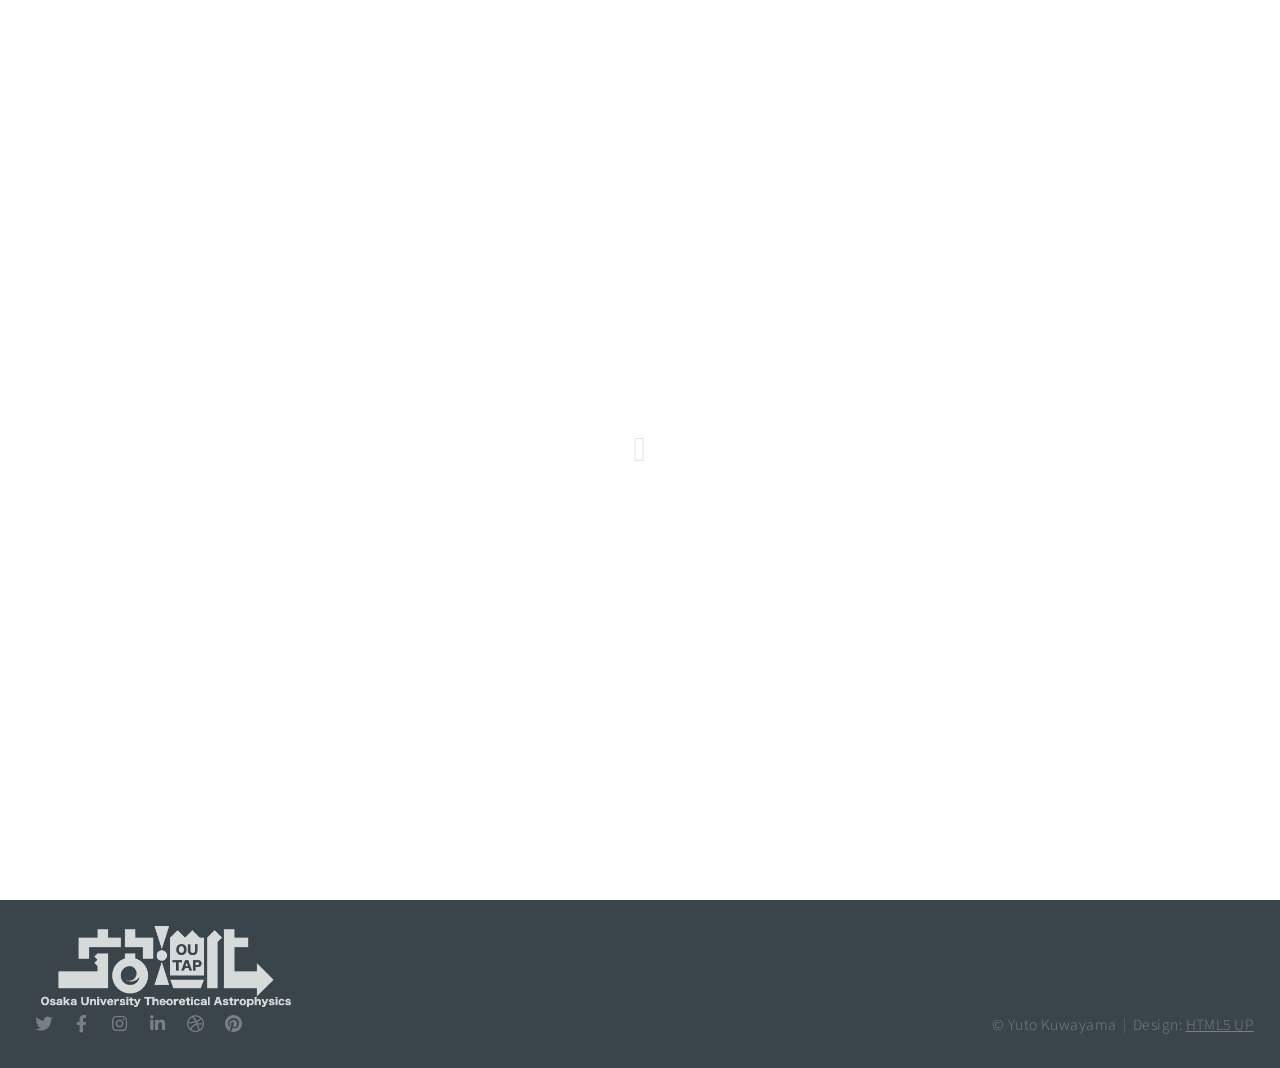
==== commit 29b56ff7: "Rebalance layout of sub-pages (top page untouched) The template was designed around the top page, so" ====
--- a/aboutme.html
+++ b/aboutme.html
@@ -6,136 +6,76 @@
 -->
 <html>
 	<head>
-		<title>Big Picture by HTML5 UP</title>
+		<title>Yuto Kuwayama - About Me</title>
 		<meta charset="utf-8" />
 		<meta name="viewport" content="width=device-width, initial-scale=1, user-scalable=no" />
 		<link rel="stylesheet" href="assets/css/main.css" />
+		<link rel="stylesheet" href="assets/css/subpage.css" />
 		<noscript><link rel="stylesheet" href="assets/css/noscript.css" /></noscript>
 	</head>
 	<body class="is-preload">
 
 		<!-- Header -->
-            <header id="header">
-                <h1>About me - Yuto Kuwayama</h1>
-                <nav>
-                    <ul>
+			<header id="header">
+				<h1>About Me - Yuto Kuwayama</h1>
+
+				<button class="menu-trigger" id="menu-trigger">
+					<span></span>
+					<span></span>
+					<span></span>
+				</button>
+
+				<nav id="nav-menu">
+					<ul>
 						<li><a href="index.html">TOP</a></li>
 						<li><a href="profile.html">Profile</a></li>
 						<li><a href="publications.html">Publications</a></li>
 						<li><a href="projects.html">Projects</a></li>
 						<li><a href="presentations.html">Presentations</a></li>
-						<!-- <li><a href="#contact">Contact</a></li> -->
 						<li><a href="Curriculum_Vitae.pdf" target="_blank">CV</a></li>
 						<li><a href="aboutme.html">About Me</a></li>
 					</ul>
-                </nav>
-            </header>
+				</nav>
+			</header>
 
-		<!-- Intro -->
-			<section id="profile" class="main style1 dark fullscreen">
+		<!-- About Me -->
+			<section id="profile" class="main style1 dark fullscreen subpage">
 				<div class="content">
-					<header>
-						<h2>About Me</h2>
+
+					<header class="page-header">
+						<h2 class="page-title">About Me</h2>
 					</header>
-                    
-                    <p>Hi, I'm Yuto Kuwayama. I was born in Gifu, Japan. I am a master student at the University of Osaka. I'm interested in the evolution of galaxies and super massive black holes.
-                        I'm working on the cosmological hydrodynamic simulation of the early universe. </p>
-                    
-					<!-- <p>Welcome to <strong>Big Picture</strong> a responsive site template designed by <a href="https://html5up.net">HTML5 UP</a><br />
-					and released for free under the <a href="https://html5up.net/license">Creative Commons Attribution license</a>.</p> -->
-					<!-- <footer>
-						<a href="#one" class="button style2 down">More</a>
-					</footer> -->
+
+					<div class="page-section">
+						<div class="intro-columns">
+
+							<div class="intro-body">
+								<p>
+									Hi, I'm Yuto Kuwayama. I was born in Gifu, Japan. I am a master student at the University of Osaka.
+									I'm interested in the evolution of galaxies and super massive black holes.
+									I'm working on the cosmological hydrodynamic simulation of the early universe.
+								</p>
+							</div>
+
+							<div class="intro-photo">
+								<img src="images/Minoh.jpeg" alt="Profile Picture" />
+							</div>
+
+						</div>
+					</div>
+
 				</div>
 			</section>
 
-		<!-- One -->
-			<!-- <section id="one" class="main style2 right dark fullscreen">
-				<div class="content box style2">
-					<header>
-						<h2>Profile</h2>
-					</header>
-					<p>The University of Osaka, <a href="https://astro-osaka.jp/OUTAP/index.html">Theoretical Astrophysics Group</a> <br>
-						Email: kuwayama[at]astro-osaka.jp <br>
-						Research Interests: Galaxy Formation and Evolution, Super Massive Black Holes, <a href="https://sites.google.com/view/crocodilesimulation/">Cosmological Hydrodynamic Simulations</a>, Radiative Transfer<br>
-						
-					</p>
-				</div>
-				<a href="#two" class="button style2 down anchored">Next</a>
-			</section> -->
+		<!-- Footer -->
+			<footer id="footer" class="footer-stacked">
 
-		<!-- Two -->
-			<!-- <section id="two" class="main style2 left dark fullscreen">
-				<div class="content box style2">
-					<header>
-						<h2>Who I Am</h2>
-					</header>
-					<p>Lorem ipsum dolor sit amet et sapien sed elementum egestas dolore condimentum.
-					Fusce blandit ultrices sapien, in accumsan orci rhoncus eu. Sed sodales venenatis arcu,
-					id varius justo euismod in. Curabitur egestas consectetur magna.</p>
-				</div>
-				<a href="#work" class="button style2 down anchored">Next</a>
-			</section> -->
-
-		<!-- Work -->
-			<!-- <section id="work" class="main style3 primary">
-				<div class="content">
-					<header>
-						<h2>My Work</h2>
-						<p>Lorem ipsum dolor sit amet et sapien sed elementum egestas dolore condimentum.
-						Fusce blandit ultrices sapien, in accumsan orci rhoncus eu. Sed sodales venenatis
-						arcu, id varius justo euismod in. Curabitur egestas consectetur magna vitae.</p>
-					</header>
-
-					<!-- Gallery  -->
-						<!-- <div class="gallery">
-							<article class="from-left">
-								<a href="images/fulls/01.jpg" class="image fit"><img src="images/thumbs/01.jpg" title="The Anonymous Red" alt="" /></a>
-							</article>
-							<article class="from-right">
-								<a href="images/fulls/02.jpg" class="image fit"><img src="images/thumbs/02.jpg" title="Airchitecture II" alt="" /></a>
-							</article>
-							<article class="from-left">
-								<a href="images/fulls/03.jpg" class="image fit"><img src="images/thumbs/03.jpg" title="Air Lounge" alt="" /></a>
-							</article>
-							<article class="from-right">
-								<a href="images/fulls/04.jpg" class="image fit"><img src="images/thumbs/04.jpg" title="Carry on" alt="" /></a>
-							</article>
-							<article class="from-left">
-								<a href="images/fulls/05.jpg" class="image fit"><img src="images/thumbs/05.jpg" title="The sparkling shell" alt="" /></a>
-							</article>
-							<article class="from-right">
-								<a href="images/fulls/06.jpg" class="image fit"><img src="images/thumbs/06.jpg" title="Bent IX" alt="" /></a>
-							</article>
-						</div> -->
-
-				</div>
-			</section> -->
-
-		<!-- Contact -->
-			<!-- <section id="contact" class="main style3 secondary">
-				<div class="content">
-					<header>
-						<h2>Say Hello.</h2>
-						<p>Lorem ipsum dolor sit amet et sapien sed elementum egestas dolore condimentum.</p>
-					</header>
-					<div class="box">
-						<form method="post" action="#">
-							<div class="fields">
-								<div class="field half"><input type="text" name="name" placeholder="Name" /></div>
-								<div class="field half"><input type="email" name="email" placeholder="Email" /></div>
-								<div class="field"><textarea name="message" placeholder="Message" rows="6"></textarea></div>
-							</div>
-							<ul class="actions special">
-								<li><input type="submit" value="Send Message" /></li>
-							</ul>
-						</form>
+				<!-- Affiliation -->
+					<div class="affiliation-logos">
+						<a href="https://astro-osaka.jp/OUTAP/index.html" target="_blank">
+							<img src="images/outap-logo8white.png" alt="Theoretical Astrophysics Group" />
+						</a>
 					</div>
-				</div>
-			</section> -->
-
-		<!-- Footer -->
-			<footer id="footer">
 
 				<!-- Icons -->
 					<ul class="icons">
@@ -149,7 +89,7 @@
 
 				<!-- Menu -->
 					<ul class="menu">
-						<li>&copy; Untitled</li><li>Design: <a href="https://html5up.net">HTML5 UP</a></li>
+						<li>&copy; Yuto Kuwayama</li><li>Design: <a href="https://html5up.net">HTML5 UP</a></li>
 					</ul>
 
 			</footer>
@@ -163,6 +103,19 @@
 			<script src="assets/js/breakpoints.min.js"></script>
 			<script src="assets/js/util.js"></script>
 			<script src="assets/js/main.js"></script>
+			<script>
+				document.addEventListener('DOMContentLoaded', function() {
+					const trigger = document.getElementById('menu-trigger');
+					const menu = document.getElementById('nav-menu');
+
+					if (trigger && menu) {
+						trigger.addEventListener('click', function() {
+							trigger.classList.toggle('is-active');
+							menu.classList.toggle('is-active');
+						});
+					}
+				});
+			</script>
 
 	</body>
-</html>+</html>
--- a/assets/css/main.css
+++ b/assets/css/main.css
@@ -2104,9 +2104,9 @@
 
 		@media screen and (max-width: 736px) {
 
-			.main > .content br {
+			/* .main > .content br {
 				display: none;
-			}
+			} */
 
 			.main.fullscreen {
 				height: auto !important;
@@ -2156,6 +2156,7 @@
 			}
 
 		}
+
 
 /* Footer */
 
@@ -2249,8 +2250,34 @@
 		background-attachment: fixed, fixed;
 		/* background-position: top left, bottom center; */
 		background-position: top left, top center;
+
 		background-repeat: repeat, no-repeat;
 	}
+	@media screen and (max-width: 736px) {
+
+		#intro {
+			background-position: top left, 20% center;
+		}
+
+	}
+
+	/* News */
+
+    #news {
+        background: url("images/overlay.png"), url("../../images/CAMELS_BP.JPG"); /* 表示させたい背景画像のパス */
+        background-size: 256px 256px, cover;
+        background-attachment: fixed, fixed;
+        background-position: top left, top center;
+        background-repeat: repeat, no-repeat;
+    }
+    
+    @media screen and (max-width: 736px) {
+
+        #news {
+            background-position: top left, 20% center;
+        }
+
+    }
 
 /* One */
 
@@ -2261,6 +2288,14 @@
 		/* background-position: top left, center center; */
 		background-position: top left, top center;
 	}
+	@media screen and (max-width: 736px) {
+
+		#one {
+			background-position: top left, 20% 70%;
+		}
+
+	}
+	
 
 /* Two */
 
@@ -2392,7 +2427,8 @@
 
 	.affiliation-logos img {
 		height: auto;       /* 高さを固定（好みに合わせて変更してください） */
-		width: 200px;        /* 横幅は自動調整 */
+		width: auto;        /* 横幅は自動調整 */
+		max-width: 250px;
 		margin: 0 15px;     /* ロゴ同士の横の隙間 */
 		vertical-align: middle;
 		opacity: 0.8;       /* 少し透明にして馴染ませる */
@@ -2461,4 +2497,89 @@
 	.button-doi:hover {
 		background-color: #ffffff;
 		color: #000000 !important;
-	}+	}
+
+		/* PC用：ボタンを隠す */
+	.menu-trigger {
+	  display: none;
+	}
+
+/* --- スマホ・タブレット用 (768px以下) --- */
+@media screen and (max-width: 768px) {
+    /* 初期状態：メニューを隠す */
+	#nav-menu {
+        display: none; 
+        position: fixed; /* スクロールしても位置を固定 */
+        top: 40px !important;        /* ヘッダーのすぐ下に出す */
+        right: 0;
+        width: 135px;    /* ★メニューを細くしました */
+        /* background: #000000 !important; ★背景を真っ白にして透けないように */
+		background: rgba(255, 255, 255, 0.95) !important; /* ★背景を半透明にして少し透けるように */
+        z-index: 10001;  /* ★最前面に表示（他の文字と重ならない） */
+        box-shadow: -2px 5px 15px rgba(0,0,0,0.2); /* 影をつけて立体的に */
+        border: 1px solid #ddd;
+        border-right: none;
+    }
+
+    /* ボタンを押した時（JSでこのクラスを付与します） */
+    #nav-menu.is-active {
+        display: block;
+    }
+
+	#nav-menu ul li {	
+        display: block !important;
+        width: 100% !important;
+        margin: 0 !important;
+        border-bottom: 1px solid #eee !important;
+        background: #ffffff !important; /* ★ここも白にする */
+    }
+
+#nav-menu ul {
+        padding: 0 !important;
+        margin: 0 !important;
+        list-style: none !important;
+        background: #ffffff !important; /* ★ここも白にする */
+        width: 100% !important;
+    }
+
+    #nav-menu ul li a {
+        padding: 15px;
+        display: block;
+        color: #888 !important;
+		font-size: 0.9rem;  /* 文字を少し小さくしてスマートに */
+        text-decoration: none;
+        font-weight: 900;
+		background: none !important; /* ★背景をなしにして透けるように */
+    }
+
+    /* 三本線ボタンの配置調整 */
+    .menu-trigger {
+        display: block !important; /* スマホでは必ず表示 */
+        position: absolute;
+        right: 10px;
+        top: 50%;
+        transform: translateY(-50%);
+        background: none;
+        border: none;
+        width: 40px;
+        height: 40px;
+        cursor: pointer;
+    }
+
+    /* 三本線の見た目 */
+    .menu-trigger span {
+        display: block;
+        width: 25px;
+        height: 2px;
+        background: #39454b;
+        margin: 6px auto;
+        transition: all 0.3s;
+    }
+}
+
+/* PCではボタンを隠す */
+@media screen and (min-width: 769px) {
+    .menu-trigger {
+        display: none;
+    }
+}
--- a/assets/css/subpage.css
+++ b/assets/css/subpage.css
@@ -0,0 +1,409 @@
+/*
+	Sub-page layout
+	下層ページ (profile / publications / projects / presentations / aboutme) 専用のスタイル。
+	TOP ページ (index.html) はこのファイルを読み込まないため、一切影響を受けません。
+	すべてのルールを .subpage 以下に限定しているのもそのためです。
+*/
+
+/* ===== セクション全体：余白と本文幅 ===== */
+
+	.subpage.main.style1 {
+		padding: 4.5em 0 6.5em 0;
+	}
+
+	.subpage.main.style1 > .content {
+		width: 52em;
+		max-width: calc(100% - 5em);
+		text-align: left;
+	}
+
+/* ===== ページ見出し（各ページに 1 つだけ） ===== */
+
+	.subpage .page-header {
+		text-align: center;
+		margin: 0 0 3.5em 0;
+	}
+
+	.subpage.main.style1 .page-title {
+		font-size: 2.75em;
+		line-height: 1.15;
+		letter-spacing: -0.035em;
+		margin: 0;
+	}
+
+	/* 見出しの下の細いライン */
+	.subpage .page-header:after {
+		content: '';
+		display: block;
+		width: 3em;
+		height: 2px;
+		margin: 0.9em auto 0 auto;
+		background-color: rgba(255, 255, 255, 0.35);
+	}
+
+	.subpage .page-lead {
+		max-width: 36em;
+		margin: 1.2em auto 0 auto;
+		font-size: 0.9em;
+		line-height: 1.8;
+		color: rgba(255, 255, 255, 0.7);
+	}
+
+/* ===== ページ内のセクション（Degrees / Education など） ===== */
+
+	.subpage .page-section {
+		margin: 4em 0 0 0;
+	}
+
+	.subpage .page-section:first-of-type {
+		margin-top: 0;
+	}
+
+	.subpage.main.style1 .section-title {
+		font-size: 1.4em;
+		line-height: 1.3;
+		letter-spacing: -0.02em;
+		text-align: left;
+		margin: 0 0 1.5em 0;
+		padding-bottom: 0.5em;
+		border-bottom: 1px solid rgba(255, 255, 255, 0.18);
+	}
+
+	.subpage p {
+		line-height: 1.85;
+		margin-bottom: 1.5em;
+	}
+
+	.subpage .page-section > :last-child {
+		margin-bottom: 0;
+	}
+
+/* ===== ラベル付きリスト（Profile の基本情報） ===== */
+
+	.subpage .info-list,
+	.subpage .entry-list {
+		list-style: none;
+		margin: 0;
+		padding: 0;
+	}
+
+	.subpage .info-list > li,
+	.subpage .entry-list > li {
+		display: grid;
+		grid-template-columns: 9.5em 1fr;
+		gap: 0 1.5em;
+		margin: 0 0 1.1em 0;
+		line-height: 1.7;
+	}
+
+	.subpage .info-list > li:last-child,
+	.subpage .entry-list > li:last-child {
+		margin-bottom: 0;
+	}
+
+	.subpage .info-label,
+	.subpage .entry-date {
+		font-size: 0.85em;
+		line-height: 2;
+		letter-spacing: 0.02em;
+		color: rgba(255, 255, 255, 0.6);
+	}
+
+	/* 研究分野などの箇条書き */
+	.subpage .sub-list {
+		list-style: none;
+		margin: 0.2em 0 0 0;
+		padding: 0;
+	}
+
+	.subpage .sub-list > li {
+		margin: 0 0 0.4em 0;
+		padding-left: 1.1em;
+		position: relative;
+		line-height: 1.6;
+	}
+
+	.subpage .sub-list > li:before {
+		content: '';
+		position: absolute;
+		left: 0;
+		top: 0.62em;
+		width: 5px;
+		height: 5px;
+		border-radius: 50%;
+		background-color: rgba(255, 255, 255, 0.45);
+	}
+
+	.subpage .sub-list > li:last-child {
+		margin-bottom: 0;
+	}
+
+	.subpage .orcid-icon {
+		width: 18px;
+		vertical-align: -3px;
+		margin: 0 0.2em;
+	}
+
+/* ===== Profile / About Me の 2 カラム（本文 + 写真） ===== */
+
+	.subpage .intro-columns {
+		display: flex;
+		flex-wrap: wrap;
+		align-items: flex-start;
+		gap: 2.5em;
+	}
+
+	.subpage .intro-body {
+		flex: 1 1 22em;
+		min-width: 0;
+	}
+
+	.subpage .intro-photo {
+		flex: 0 0 14em;
+		max-width: 100%;
+		margin: 0.3em 0 0 0;
+	}
+
+	.subpage .intro-photo img {
+		display: block;
+		width: 100%;
+		border-radius: 8px;
+		border: 2px solid rgba(255, 255, 255, 0.2);
+	}
+
+/* ===== 年の区切り ===== */
+
+	.subpage .year-separator {
+		max-width: none;
+		margin: 3em 0 1.8em 0;
+	}
+
+	.subpage .year-separator .year-number {
+		font-size: 2.4em;
+		margin-bottom: -8px;
+		color: rgba(255, 255, 255, 0.18);
+	}
+
+	.subpage .page-section > .year-separator:first-child,
+	.subpage .year-separator:first-child {
+		margin-top: 0;
+	}
+
+/* ===== Publications ===== */
+
+	.subpage .pub-container {
+		max-width: none;
+		margin: 0;
+	}
+
+	.subpage .pub-item {
+		margin-bottom: 2.5em;
+		line-height: 1.7;
+	}
+
+	.subpage .pub-item:last-child {
+		margin-bottom: 0;
+	}
+
+	.subpage .pub-title {
+		font-size: 1.05em;
+		margin-bottom: 0.4em;
+	}
+
+	.subpage .pub-authors,
+	.subpage .pub-journal {
+		font-size: 0.9em;
+		color: rgba(255, 255, 255, 0.8);
+	}
+
+	.subpage .pub-journal {
+		margin-bottom: 1em;
+	}
+
+	.subpage .pub-links {
+		display: flex;
+		flex-wrap: wrap;
+		gap: 0.6em;
+	}
+
+/* ===== Presentations ===== */
+
+	.subpage .talk-item {
+		margin: 0 0 2.2em 0;
+	}
+
+	.subpage .talk-item:last-child {
+		margin-bottom: 0;
+	}
+
+	.subpage .talk-meta {
+		font-size: 0.85em;
+		line-height: 1.6;
+		color: rgba(255, 255, 255, 0.7);
+		margin-bottom: 0.35em;
+	}
+
+	.subpage .talk-date {
+		color: #ffffff;
+		font-weight: bold;
+		margin-right: 0.7em;
+	}
+
+	.subpage .talk-title {
+		font-size: 1em;
+		font-weight: bold;
+		line-height: 1.6;
+		color: #ffffff;
+	}
+
+/* ===== Projects ===== */
+
+	.subpage .gallery {
+		width: 100%;
+		margin: 0;
+		gap: 2em 0;
+	}
+
+	.subpage .gallery article {
+		width: 50%;
+		padding: 0 1em;
+	}
+
+	.subpage .gallery article .image img {
+		display: block;
+		width: 100%;
+		height: 14em;
+		object-fit: cover;
+		border-radius: 6px;
+	}
+
+	.subpage .project-caption {
+		margin: 0.9em 0 0 0;
+	}
+
+	.subpage .project-name {
+		font-size: 1em;
+		font-weight: bold;
+		color: #ffffff;
+		margin-bottom: 0.25em;
+	}
+
+	.subpage .project-note {
+		font-size: 0.85em;
+		line-height: 1.7;
+		color: rgba(255, 255, 255, 0.7);
+	}
+
+/* ===== タブレット ===== */
+
+	@media screen and (max-width: 980px) {
+
+		.subpage.main.style1 > .content {
+			max-width: calc(100% - 3em);
+		}
+
+		.subpage.main.style1 .page-title {
+			font-size: 2.4em;
+		}
+
+		.subpage .intro-columns {
+			gap: 2em;
+		}
+
+	}
+
+/* ===== スマートフォン ===== */
+
+	@media screen and (max-width: 736px) {
+
+		.subpage.main.style1 {
+			padding: 3em 0 4.5em 0;
+		}
+
+		.subpage.main.style1 > .content {
+			max-width: calc(100% - 2.5em);
+		}
+
+		.subpage .page-header {
+			margin-bottom: 2.5em;
+		}
+
+		.subpage.main.style1 .page-title {
+			font-size: 1.9em;
+		}
+
+		.subpage.main.style1 .section-title {
+			font-size: 1.2em;
+			margin-bottom: 1.2em;
+		}
+
+		.subpage .page-section {
+			margin-top: 3em;
+		}
+
+		/* ラベルと内容を縦積みにする */
+		.subpage .info-list > li,
+		.subpage .entry-list > li {
+			display: block;
+			margin-bottom: 1.3em;
+		}
+
+		.subpage .info-label,
+		.subpage .entry-date {
+			display: block;
+			line-height: 1.5;
+			margin-bottom: 0.15em;
+		}
+
+		.subpage .intro-columns {
+			gap: 2em;
+		}
+
+		.subpage .intro-photo {
+			flex: 1 1 100%;
+			max-width: 16em;
+			margin-left: auto;
+			margin-right: auto;
+		}
+
+		.subpage .year-separator .year-number {
+			font-size: 2em;
+		}
+
+		.subpage .gallery article {
+			width: 100%;
+			padding: 0;
+		}
+
+		.subpage .gallery article .image img {
+			height: auto;
+		}
+
+	}
+
+/* ===== 見出し直後の年区切りは詰める ===== */
+
+	.subpage .section-title + .year-separator {
+		margin-top: 0.5em;
+	}
+
+/* ===== フッター（TOP ページと同じ 2 段組み） ===== */
+
+	.footer-stacked {
+		flex-wrap: wrap;
+	}
+
+	.footer-stacked .affiliation-logos {
+		flex: 0 0 100%;
+		text-align: left;
+		margin-bottom: 1.5em;
+	}
+
+	@media screen and (max-width: 1000px) {
+
+		.footer-stacked .affiliation-logos {
+			text-align: center;
+			margin-bottom: 0;
+		}
+
+	}
